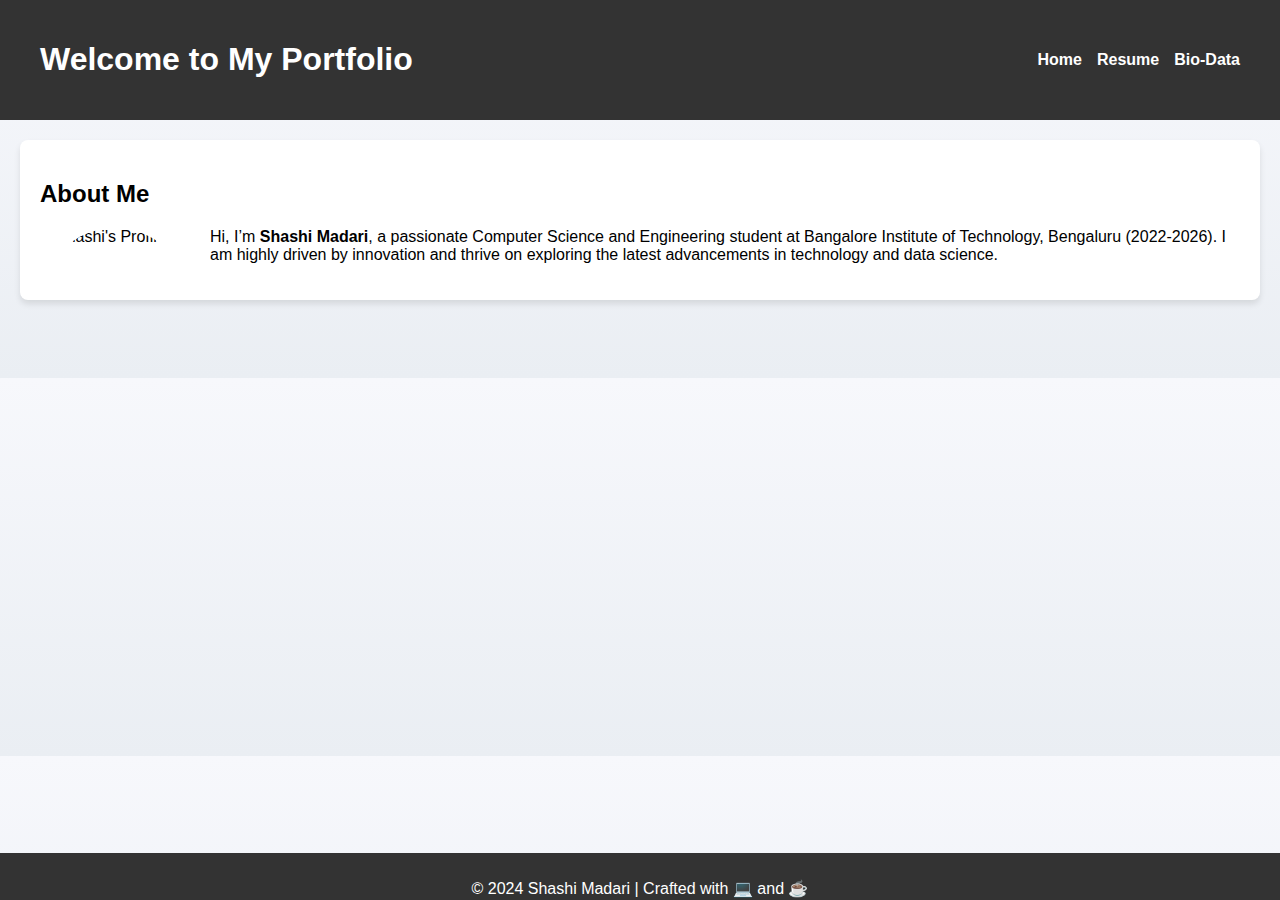
==== index.html @ da214969 "Add files via upload" ====
<!DOCTYPE html>
<html lang="en">
<head>
    <meta charset="UTF-8">
    <meta name="viewport" content="width=device-width, initial-scale=1.0">
    <title>Welcome | Shashi's Portfolio</title>
    <link rel="stylesheet" href="style.css">
    <script src="script.js" defer></script>
</head>
<body>
    <header>
        <div class="container">
            <h1>Welcome to My Portfolio</h1>
            <nav>
                <ul>
                    <li><a href="index.html">Home</a></li>
                    <li><a href="resume.html">Resume</a></li>
                    <li><a href="biodata.html">Bio-Data</a></li>
                </ul>
            </nav>
        </div>
    </header>
    <main>
        <section id="about">
            <h2>About Me</h2>
            <div class="about-content">
                <img src="galelio.jpg" alt="Shashi's Profile" class="profile-img">
                <p>
                    Hi, I’m <strong>Shashi Madari</strong>, a passionate Computer Science and Engineering student at Bangalore Institute of Technology, Bengaluru (2022-2026). I am highly driven by innovation and thrive on exploring the latest advancements in technology and data science.
                </p>
            </div>
        </section>
    </main>
    <footer>
        <p>&copy; 2024 Shashi Madari | Crafted with 💻 and ☕</p>
    </footer>
</body>
</html>
---- style.css ----
/* General Styles */
body {
    font-family: 'Arial', sans-serif;
    margin: 0;
    padding: 0;
    background: linear-gradient(to bottom, #f7f8fc, #eaeef3);
}

header {
    background: #333;
    color: white;
    padding: 20px 0;
    text-align: center;
}

header .container {
    display: flex;
    justify-content: space-between;
    align-items: center;
    max-width: 1200px;
    margin: 0 auto;
    padding: 0 20px;
}

header nav ul {
    list-style: none;
    margin: 0;
    padding: 0;
    display: flex;
    gap: 15px;
}

header nav ul li a {
    text-decoration: none;
    color: white;
    font-weight: bold;
}

header nav ul li a:hover {
    color: #ffc107;
}

main {
    max-width: 1200px;
    margin: 20px auto;
    padding: 20px;
    background: white;
    box-shadow: 0 4px 6px rgba(0, 0, 0, 0.1);
    border-radius: 8px;
}

main img.profile-img {
    width: 150px;
    height: 150px;
    border-radius: 50%;
    margin-right: 20px;
    float: left;
}

footer {
    background: #333;
    color: white;
    text-align: center;
    padding: 10px 0;
    position: fixed;
    bottom: 0;
    width: 100%;
    height: 3%;
}
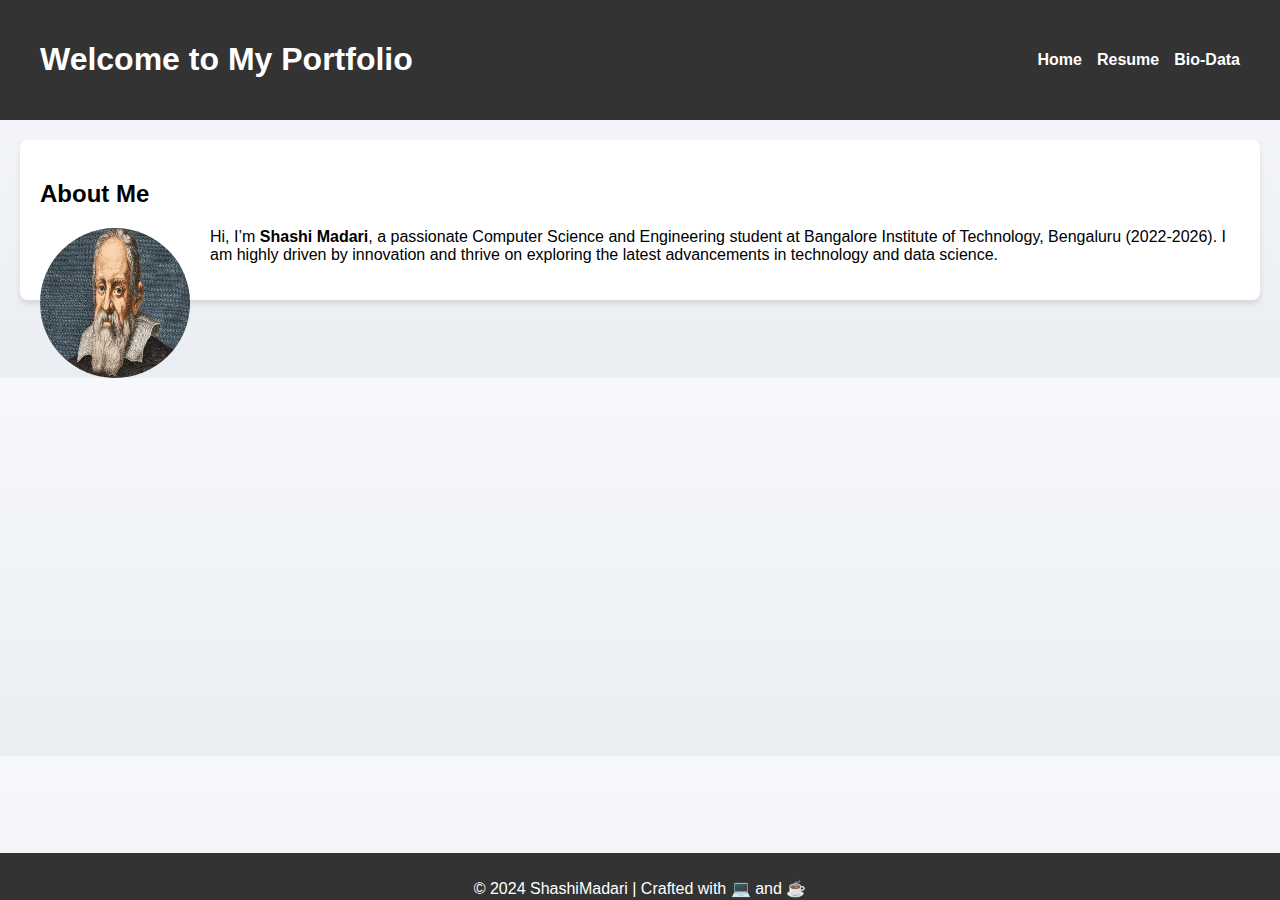
==== commit 54550d86: "Update index.html" ====
--- a/index.html
+++ b/index.html
@@ -32,7 +32,7 @@
         </section>
     </main>
     <footer>
-        <p>&copy; 2024 Shashi Madari | Crafted with 💻 and ☕</p>
+        <p>&copy; 2024 ShashiMadari | Crafted with 💻 and ☕</p>
     </footer>
 </body>
 </html>
